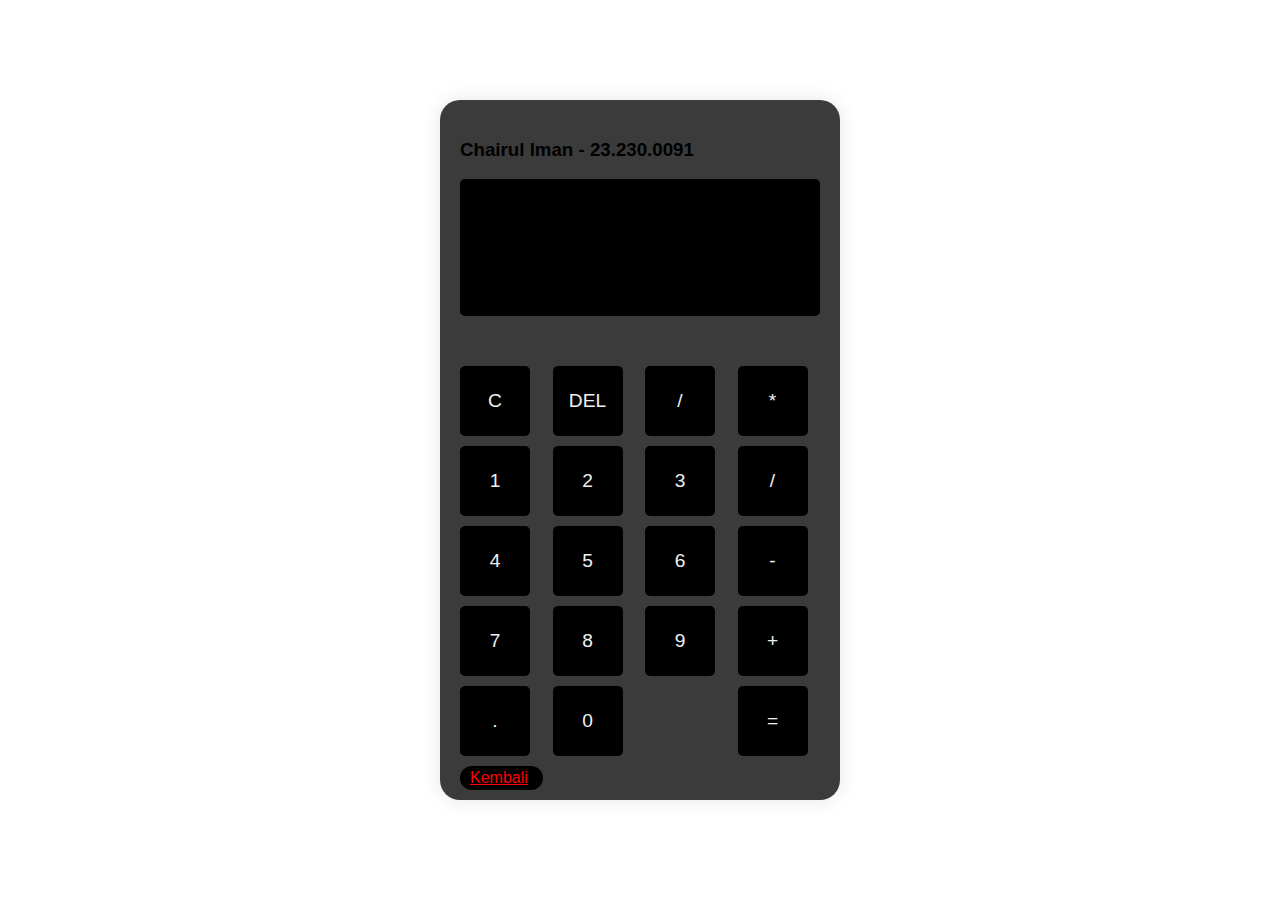
==== apk 1/index.html @ 54396a52 "Add files via upload" ====
<!DOCTYPE html>
<html lang="en">
<head>
    <meta charset="UTF-8">
    <meta name="viewport" content="width=device-width, initial-scale=1.0">
    <title>App 1</title>
    <link rel="stylesheet" href="style.css">
</head>
<body>
    <div class="calculator">
        <h3>Chairul Iman - 23.230.0091</h3>
        <input type="text" id="display" readonly>
        <div class="buttons">
            <button onclick="clearDisplay()">C</button>
            <button onclick="deleteLast()">DEL</button>
            <button onclick="appendToDisplay('/')">/</button>
            <button onclick="appendToDisplay('*')">*</button>
            <button onclick="appendToDisplay('1')">1</button>
            <button onclick="appendToDisplay('2')">2</button>
            <button onclick="appendToDisplay('3')">3</button>
            <button onclick="appendToDisplay('/')">/</button>
            <button onclick="appendToDisplay('4')">4</button>
            <button onclick="appendToDisplay('5')">5</button>
            <button onclick="appendToDisplay('6')">6</button>
            <button onclick="appendToDisplay('-')">-</button>
            <button onclick="appendToDisplay('7')">7</button>
            <button onclick="appendToDisplay('8')">8</button>
            <button onclick="appendToDisplay('9')">9</button>
            <button onclick="appendToDisplay('+')">+</button>
            <button onclick="appendToDisplay('.')">.</button>
            <button onclick="appendToDisplay('0')" class="zero">0</button>
            <button onclick="calculateResult()">=</button>
            <a href="../index.html">Kembali</a>
        </div>
    </div>
    <script src="script.js"></script>
</body>
</html>

    <script src="script.js"></script>
</body>
</html>
---- apk 1/style.css ----
body {
    display: flex;
    justify-content: center;
    align-items: center;
    height: 100vh;
    margin: 0;
    background-color: #fff; 
    font-family: Arial, sans-serif;
  }
  
  h3 {
    font-family: 'Segoe UI', Tahoma, Geneva, Verdana, sans-serif;
  }
  
  .calculator {
    background-color: #000000c4;
    border-radius: 20px;
    box-shadow: 0 0 20px rgba(0, 0, 0, 0.1);
    padding: 20px;
    width: 100%;
    height: 100%; 
    max-width: 400px; 
    max-height: 700px;
    display: flex;
    flex-direction: column;
    box-sizing: border-box;
  }
  
  #display {
    width: 100%;
    flex: 0 0 15%; 
    margin-bottom: 50px;
    text-align: right;
    font-size: 2em; 
    padding: 50px;
    box-sizing: border-box;
    border: none;
    border-radius: 5px;
    background-color: #000000;
    color: #f0f0f0;
  }
  
  .buttons {
    display: grid;
    grid-template-columns: repeat(4, 1fr);
    grid-gap: 10px;
    flex: 1; 
  }
  
  button {
    width: 70px;
    height: 70px; 
    font-size: 1.2em; 
    border: none;
    border-radius: 5px;
    color: #f0f0f0;
    background-color: #000000;
    transition: background-color 0.2s;
  }
  
  button:hover {
    background-color: #25e7e7;
  }
  
  button.zero {
    grid-column: span 2;
  }
  
  button:active {
    background-color: #ff0000;
  }
  
  
  @media (max-width: 600px) {
    .calculator {
        padding: 10px; 
        width: 100%; 
        height: 100%; 
    }
  
    #display {
        flex: 0 0 10%; 
        font-size: 1.2em; 
    }
  
    button {
        font-size: 1em; 
    }
  }

  a {
    padding: 3px 10px;
    background-color: #000000;
    border: none;
    color: #ff0000;
    cursor: pointer;
    border-radius: 20px;
    transition: background-color 0.3s;
  }

  a:hover {
    background-color: #ffffff;
  }
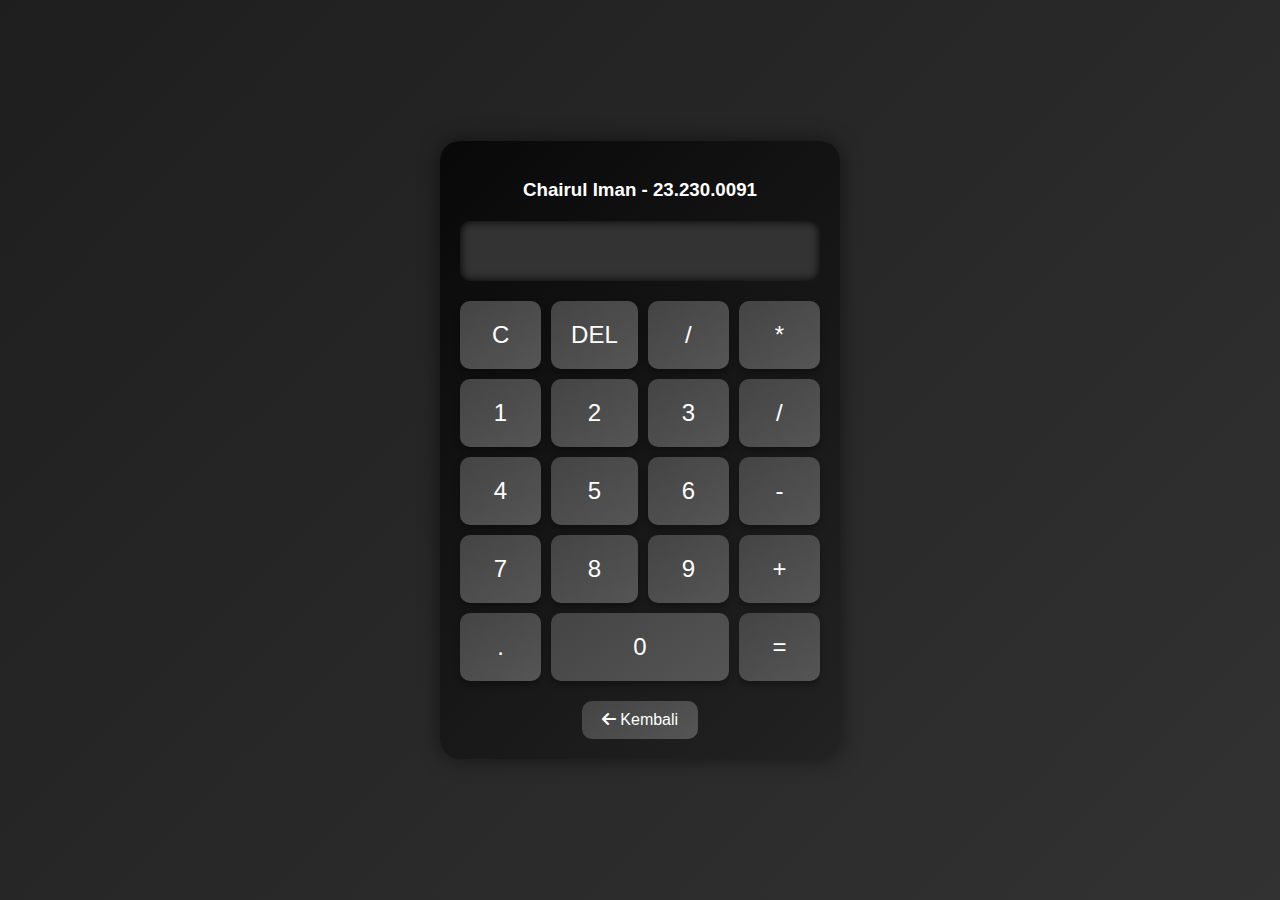
==== commit 9c19f642: "Add files via upload" ====
--- a/apk 1/index.html
+++ b/apk 1/index.html
@@ -5,6 +5,7 @@
     <meta name="viewport" content="width=device-width, initial-scale=1.0">
     <title>App 1</title>
     <link rel="stylesheet" href="style.css">
+    <link rel="stylesheet" href="https://cdnjs.cloudflare.com/ajax/libs/font-awesome/6.0.0-beta3/css/all.min.css">
 </head>
 <body>
     <div class="calculator">
@@ -30,13 +31,9 @@
             <button onclick="appendToDisplay('.')">.</button>
             <button onclick="appendToDisplay('0')" class="zero">0</button>
             <button onclick="calculateResult()">=</button>
-            <a href="../index.html">Kembali</a>
         </div>
+        <a href="../index.html"><i class="fas fa-arrow-left"></i> Kembali</a>
     </div>
     <script src="script.js"></script>
 </body>
 </html>
-
-    <script src="script.js"></script>
-</body>
-</html>
--- a/apk 1/style.css
+++ b/apk 1/style.css
@@ -1,104 +1,108 @@
 body {
-    display: flex;
-    justify-content: center;
-    align-items: center;
-    height: 100vh;
-    margin: 0;
-    background-color: #fff; 
-    font-family: Arial, sans-serif;
-  }
-  
-  h3 {
-    font-family: 'Segoe UI', Tahoma, Geneva, Verdana, sans-serif;
-  }
-  
+  display: flex;
+  justify-content: center;
+  align-items: center;
+  height: 100vh;
+  margin: 0;
+  background: linear-gradient(135deg, #1e1e1e, #323232);
+  font-family: 'Segoe UI', Tahoma, Geneva, Verdana, sans-serif;
+  color: #fff;
+}
+
+.calculator {
+  background: linear-gradient(135deg, #000000c4, #222222);
+  border-radius: 20px;
+  box-shadow: 0 0 20px rgba(0, 0, 0, 0.5);
+  padding: 20px;
+  max-width: 400px;
+  max-height: 700px;
+  width: 100%;
+  box-sizing: border-box;
+  display: flex;
+  flex-direction: column;
+  align-items: center;
+  text-align: center;
+}
+
+h3 {
+  margin-bottom: 20px;
+}
+
+#display {
+  width: 100%;
+  height: 60px;
+  text-align: right;
+  font-size: 2em;
+  padding: 10px;
+  box-sizing: border-box;
+  border: none;
+  border-radius: 10px;
+  background-color: #333;
+  color: #fff;
+  margin-bottom: 20px;
+  box-shadow: inset 0 0 10px #000;
+}
+
+.buttons {
+  display: grid;
+  grid-template-columns: repeat(4, 1fr);
+  gap: 10px;
+  width: 100%;
+}
+
+button {
+  width: 100%;
+  padding: 20px;
+  font-size: 1.5em;
+  border: none;
+  border-radius: 10px;
+  background: linear-gradient(145deg, #444, #555);
+  color: #fff;
+  box-shadow: 0 4px 6px rgba(0, 0, 0, 0.3);
+  transition: background 0.2s, transform 0.2s;
+}
+
+button:hover {
+  background: #25e7e7;
+}
+
+button:active {
+  transform: translateY(2px);
+  background: #ff0000;
+}
+
+button.zero {
+  grid-column: span 2;
+}
+
+a {
+  display: inline-block;
+  padding: 10px 20px;
+  margin-top: 20px;
+  background: linear-gradient(145deg, #444, #555);
+  border-radius: 10px;
+  color: #ffffff;
+  text-decoration: none;
+  transition: background 0.2s;
+}
+
+a:hover {
+  background: #25e7e7;
+  color: #fff;
+}
+
+@media (max-width: 600px) {
   .calculator {
-    background-color: #000000c4;
-    border-radius: 20px;
-    box-shadow: 0 0 20px rgba(0, 0, 0, 0.1);
-    padding: 20px;
-    width: 100%;
-    height: 100%; 
-    max-width: 400px; 
-    max-height: 700px;
-    display: flex;
-    flex-direction: column;
-    box-sizing: border-box;
-  }
-  
-  #display {
-    width: 100%;
-    flex: 0 0 15%; 
-    margin-bottom: 50px;
-    text-align: right;
-    font-size: 2em; 
-    padding: 50px;
-    box-sizing: border-box;
-    border: none;
-    border-radius: 5px;
-    background-color: #000000;
-    color: #f0f0f0;
-  }
-  
-  .buttons {
-    display: grid;
-    grid-template-columns: repeat(4, 1fr);
-    grid-gap: 10px;
-    flex: 1; 
-  }
-  
-  button {
-    width: 70px;
-    height: 70px; 
-    font-size: 1.2em; 
-    border: none;
-    border-radius: 5px;
-    color: #f0f0f0;
-    background-color: #000000;
-    transition: background-color 0.2s;
-  }
-  
-  button:hover {
-    background-color: #25e7e7;
-  }
-  
-  button.zero {
-    grid-column: span 2;
-  }
-  
-  button:active {
-    background-color: #ff0000;
-  }
-  
-  
-  @media (max-width: 600px) {
-    .calculator {
-        padding: 10px; 
-        width: 100%; 
-        height: 100%; 
-    }
-  
-    #display {
-        flex: 0 0 10%; 
-        font-size: 1.2em; 
-    }
-  
-    button {
-        font-size: 1em; 
-    }
+      padding: 10px;
   }
 
-  a {
-    padding: 3px 10px;
-    background-color: #000000;
-    border: none;
-    color: #ff0000;
-    cursor: pointer;
-    border-radius: 20px;
-    transition: background-color 0.3s;
+  #display {
+      font-size: 1.5em;
+      padding: 10px;
   }
 
-  a:hover {
-    background-color: #ffffff;
+  button {
+      font-size: 1em;
+      padding: 15px;
   }
-  +}
